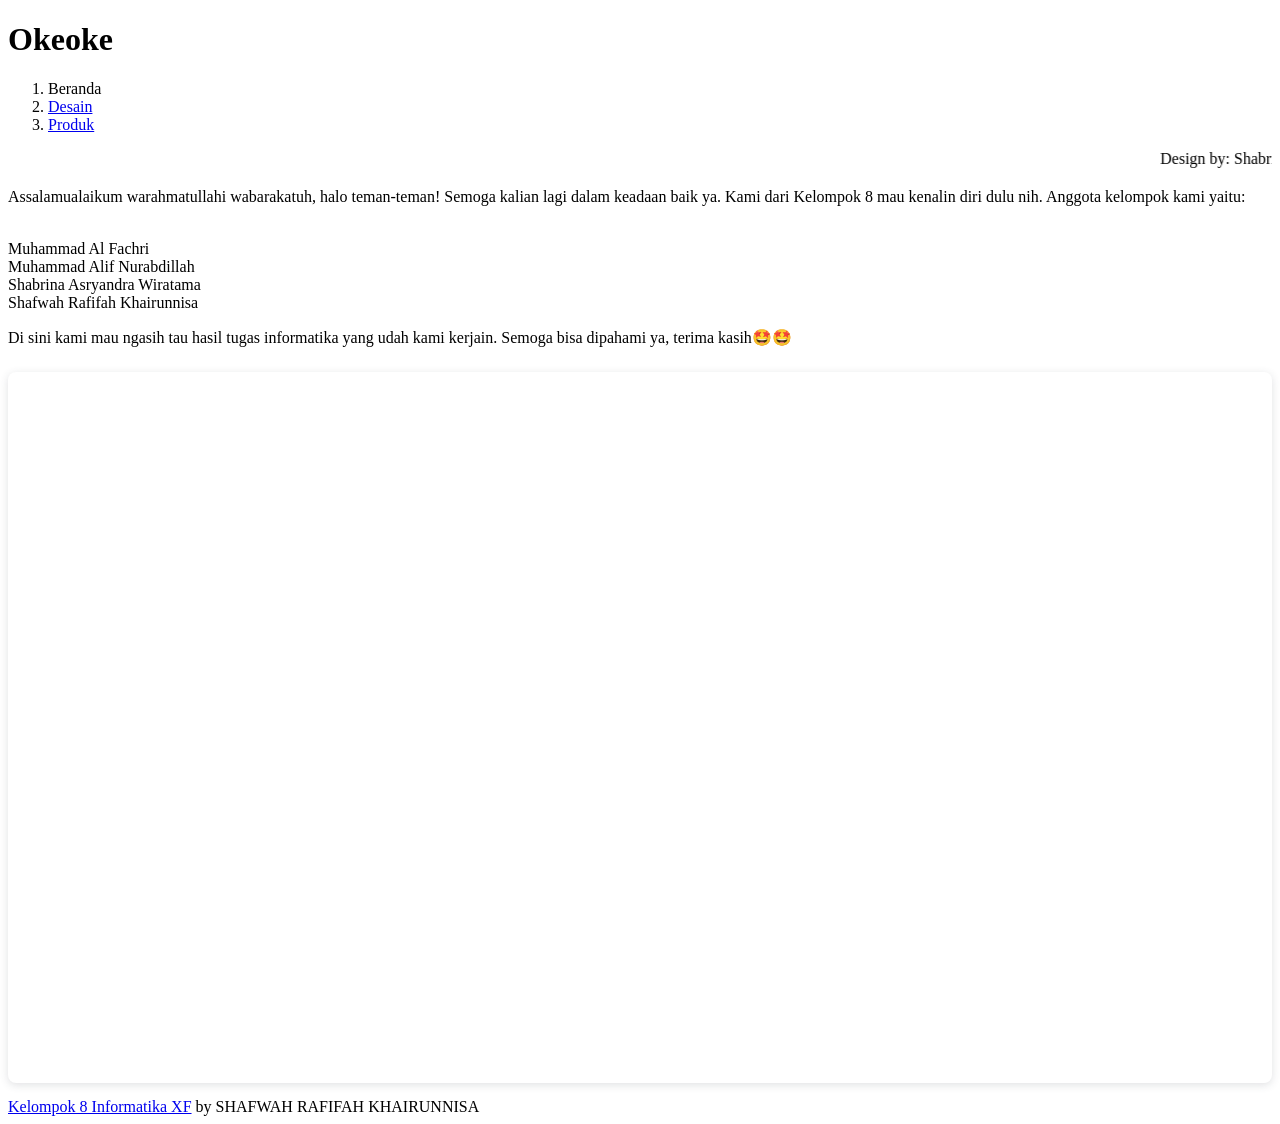
==== index.html @ a567bf73 "Add files via upload" ====
<!doctype html>

<html>
    <head>
        <meta charset="utf-8">

        <title>Blank template</title>

        <!-- Load external CSS styles -->
        <link rel="stylesheet" href="styles.css">

    </head>

    <body> 

        <h1>Okeoke</h1>
        
        <!-- Load external JavaScript -->
        <script src="scripts.js"></script>

        <ol>
            <li>Beranda</li>
            <li><a href="Design.html">Desain</a></li>
            <li><a href="Produk.html">Produk</a></li>
        </ol>

        <marquee>Design by: Shabrina</marquee>

        <p> 
            Assalamualaikum warahmatullahi wabarakatuh, halo teman-teman! Semoga kalian lagi dalam keadaan baik ya. 
            Kami dari Kelompok 8 mau kenalin diri dulu nih. Anggota kelompok kami yaitu:
        </p>

        <p id="p2"> 
            <br>Muhammad Al Fachri
            <br>Muhammad Alif Nurabdillah
            <br>Shabrina Asryandra Wiratama
            <br>Shafwah Rafifah Khairunnisa
        </p>

        <p>
            Di sini kami mau ngasih tau hasil tugas informatika yang udah kami kerjain. Semoga bisa dipahami ya, terima kasih🤩🤩
        </p>

    <div style="position: relative; width: 100%; height: 0; padding-top: 56.2500%;
padding-bottom: 0; box-shadow: 0 2px 8px 0 rgba(63,69,81,0.16); margin-top: 1.6em; margin-bottom: 0.9em; overflow: hidden;
 border-radius: 8px; will-change: transform;">
  <iframe loading="lazy" style="position: absolute; width: 100%; height: 100%; top: 0; left: 0; border: none; padding: 0;margin: 0;"
    src="https://www.canva.com/design/DAHGP_Un-tg/ZnWTpL4mp4rHCQQcQXYIqw/view?embed" allowfullscreen="allowfullscreen" allow="fullscreen">
  </iframe>
</div>
<a href="https:&#x2F;&#x2F;www.canva.com&#x2F;design&#x2F;DAHGP_Un-tg&#x2F;ZnWTpL4mp4rHCQQcQXYIqw&#x2F;view?utm_content=DAHGP_Un-tg&amp;utm_campaign=designshare&amp;utm_medium=embeds&amp;utm_source=link" target="_blank" rel="noopener">Kelompok 8 Informatika XF</a> by SHAFWAH RAFIFAH KHAIRUNNISA

    </body>

</html>
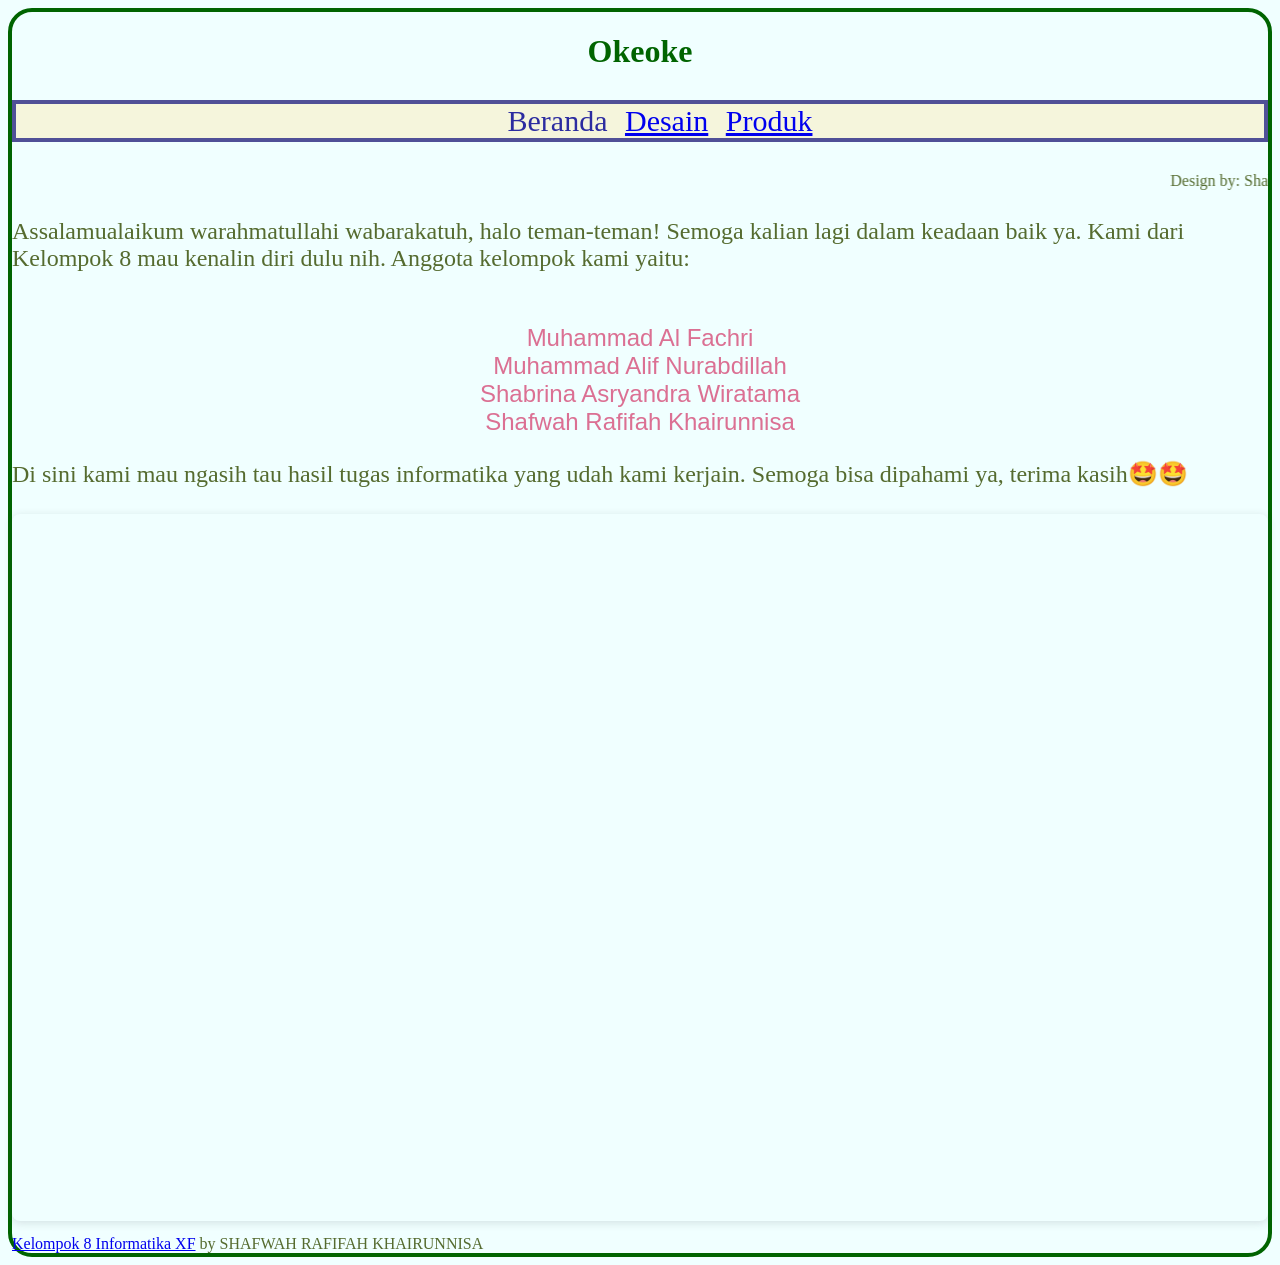
==== commit 0317626a: "Add files via upload" ====
--- a/index.html
+++ b/index.html
@@ -4,7 +4,7 @@
     <head>
         <meta charset="utf-8">
 
-        <title>Blank template</title>
+        <title>Okeoke_8 XF</title>
 
         <!-- Load external CSS styles -->
         <link rel="stylesheet" href="styles.css">
--- a/styles.css
+++ b/styles.css
@@ -0,0 +1,35 @@
+/* Place your CSS styles in this file */
+
+body {
+    background-color:azure;
+    border:4px solid darkgreen;
+    border-radius: 24px;
+    color: darkolivegreen
+}
+h1 {
+    text-align: center;
+    font-family: "Source Sans Pro";
+    font-weight: bold;
+    color: darkgreen;
+}
+p {font-size: 24px;
+    font-family: times new roman;
+}
+
+#p2 {
+    color: palevioletred;
+    text-align: center;
+    font-family: Arial;
+}
+ol {
+    list-style: none;
+    border: 4px solid rgb(80, 80, 151);
+    text-align: center;
+    background-color: beige;
+    font-size: 30px;
+    color: rgb(44, 44, 160);
+}
+li {
+    display: inline;
+    padding: 5px;
+}
